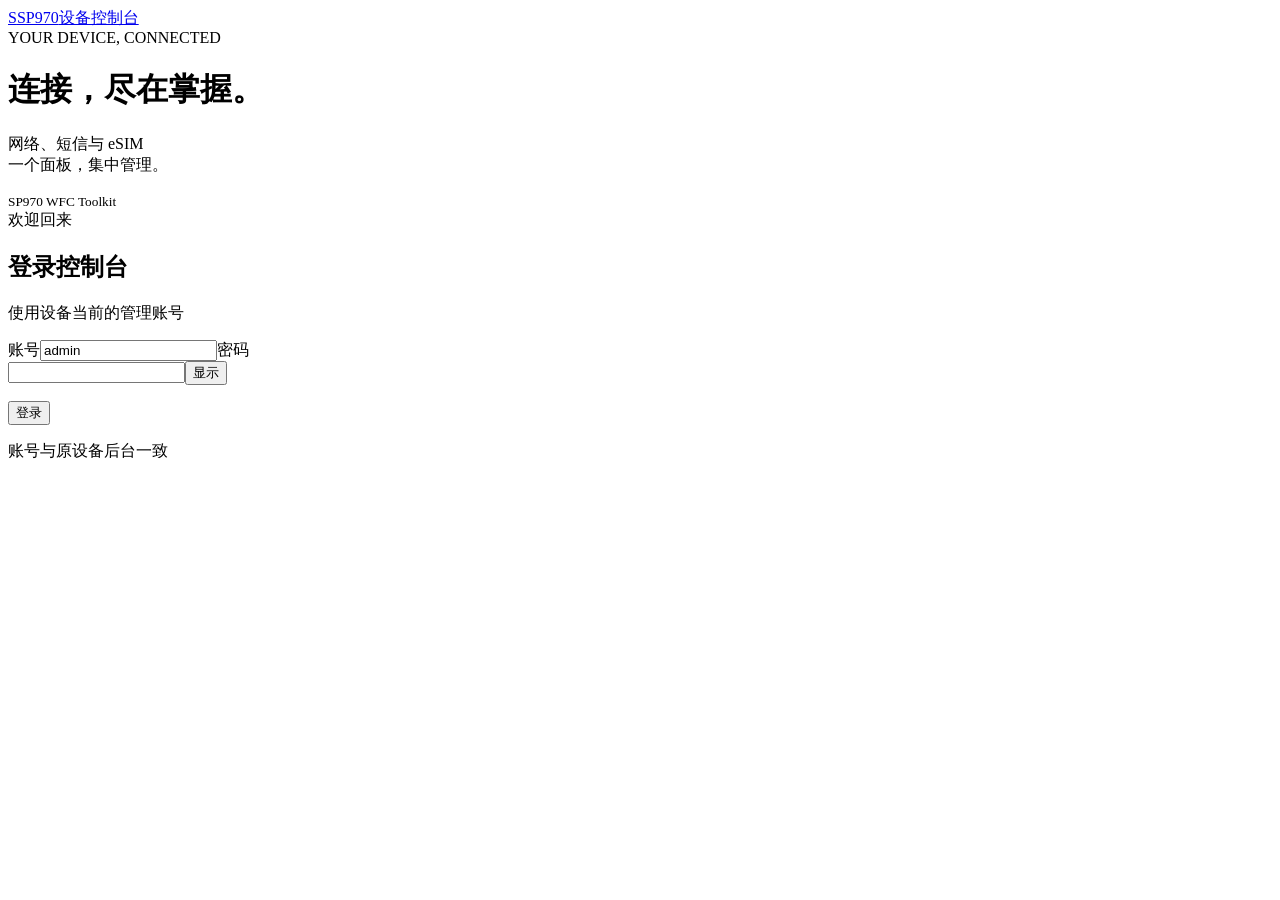
==== web/login.html @ 5bb57370 "Rebuild device console and login with independent management and eSIM controls" ====
<!doctype html><html lang="zh-CN"><head><meta charset="utf-8"><meta name="viewport" content="width=device-width,initial-scale=1"><meta name="color-scheme" content="light"><title>登录 · SP970 控制台</title><link rel="stylesheet" href="/app.css?v=0.3.0"></head><body data-page="login"><main class="login-layout"><div class="login-intro"><a class="brand" href="/index.html"><span class="brand-mark">S</span><span>SP970<span class="brand-sub">设备控制台</span></span></a><div class="login-copy"><span class="eyebrow">YOUR DEVICE, CONNECTED</span><h1>连接，尽在掌握。</h1><p>网络、短信与 eSIM<br>一个面板，集中管理。</p><div class="connection-art" aria-hidden="true"><span></span><i></i><b></b></div></div><small>SP970 WFC Toolkit</small></div><div class="login-main"><section class="login-card"><span class="login-kicker">欢迎回来</span><h2>登录控制台</h2><p class="muted">使用设备当前的管理账号</p><form id="login-form"><label for="account">账号</label><input id="account" value="admin" autocomplete="username" required><label for="password">密码</label><div class="password-input"><input id="password" type="password" autocomplete="current-password" required><button id="show-password" class="text-button" type="button" aria-label="显示密码">显示</button></div><p id="login-error" class="notice error" role="alert"></p><button class="button login-button" type="submit">登录</button></form><p class="login-footnote">账号与原设备后台一致</p></section></div></main><script src="/app.js?v=0.3.0"></script></body></html>
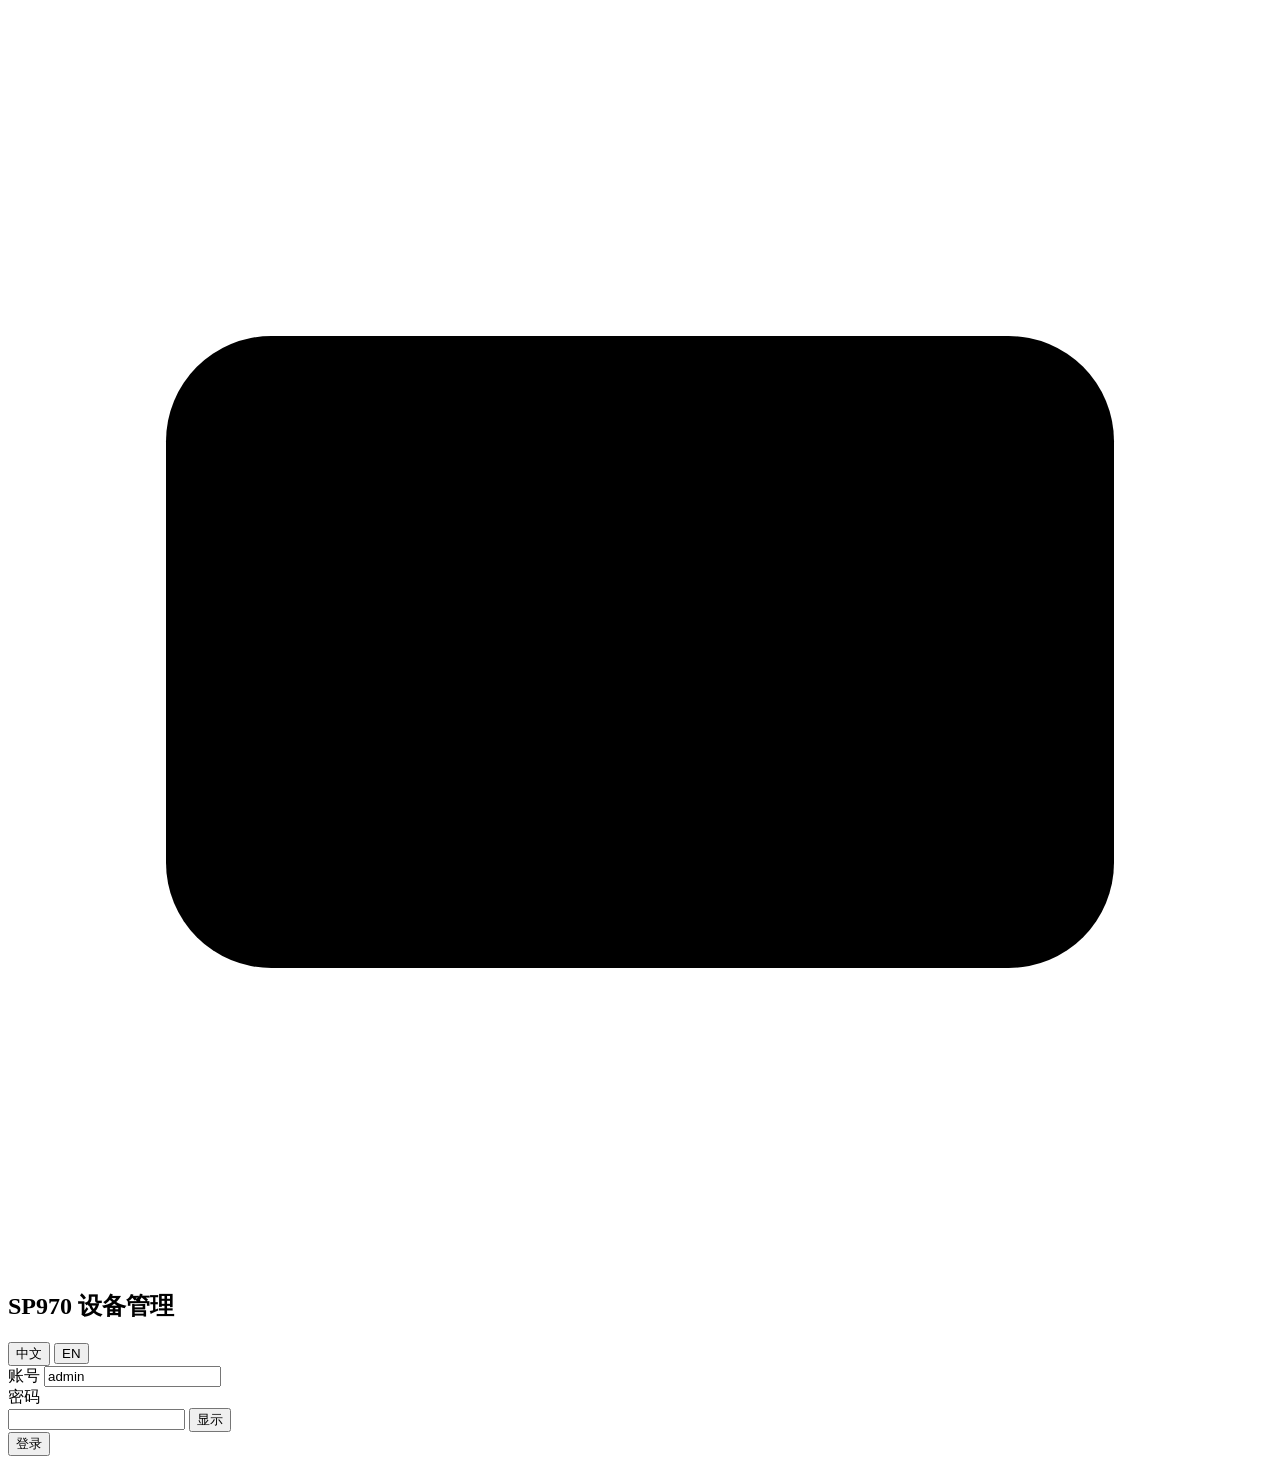
==== commit cafdb058: "Modernize device console and restore direct SMS forwarding Add the bilingual sidebar console, larger" ====
--- a/web/login.html
+++ b/web/login.html
@@ -1 +1,63 @@
-<!doctype html><html lang="zh-CN"><head><meta charset="utf-8"><meta name="viewport" content="width=device-width,initial-scale=1"><meta name="color-scheme" content="light"><title>登录 · SP970 控制台</title><link rel="stylesheet" href="/app.css?v=0.3.0"></head><body data-page="login"><main class="login-layout"><div class="login-intro"><a class="brand" href="/index.html"><span class="brand-mark">S</span><span>SP970<span class="brand-sub">设备控制台</span></span></a><div class="login-copy"><span class="eyebrow">YOUR DEVICE, CONNECTED</span><h1>连接，尽在掌握。</h1><p>网络、短信与 eSIM<br>一个面板，集中管理。</p><div class="connection-art" aria-hidden="true"><span></span><i></i><b></b></div></div><small>SP970 WFC Toolkit</small></div><div class="login-main"><section class="login-card"><span class="login-kicker">欢迎回来</span><h2>登录控制台</h2><p class="muted">使用设备当前的管理账号</p><form id="login-form"><label for="account">账号</label><input id="account" value="admin" autocomplete="username" required><label for="password">密码</label><div class="password-input"><input id="password" type="password" autocomplete="current-password" required><button id="show-password" class="text-button" type="button" aria-label="显示密码">显示</button></div><p id="login-error" class="notice error" role="alert"></p><button class="button login-button" type="submit">登录</button></form><p class="login-footnote">账号与原设备后台一致</p></section></div></main><script src="/app.js?v=0.3.0"></script></body></html>
+<!doctype html>
+<html lang="zh-CN">
+<head>
+  <meta charset="utf-8">
+  <meta name="viewport" content="width=device-width,initial-scale=1">
+  <meta name="color-scheme" content="light">
+  <title>登录 - 设备设置</title>
+  <link rel="icon" href="data:,">
+  <link rel="stylesheet" href="/app.css?v=0.6.0-desktop1">
+</head>
+<body data-page="login">
+  <main class="login-shell">
+    <section class="login-panel" aria-labelledby="login-heading">
+      <div class="login-header">
+        <div class="login-title-group">
+          <h1 id="login-heading">
+            <svg class="icon icon-lg" viewBox="0 0 24 24" aria-hidden="true">
+              <rect x="3" y="6" width="18" height="12" rx="2"></rect>
+              <line x1="7" y1="12" x2="7.01" y2="12"></line>
+              <line x1="11" y1="12" x2="11.01" y2="12"></line>
+              <path d="M16 10v4"></path>
+            </svg>
+            <span data-i18n="login.title">SP970 设备管理</span>
+          </h1>
+        </div>
+        <div class="lang-switch" role="group" data-i18n-aria="common.langSwitch">
+          <button type="button" data-lang="zh" class="active">中文</button>
+          <button type="button" data-lang="en">EN</button>
+        </div>
+      </div>
+
+      <form id="login-form" novalidate>
+        <div class="form-field">
+          <label class="form-label" for="account" data-i18n="login.account">账号</label>
+          <input class="input" id="account" name="account" value="admin" autocomplete="username" required>
+        </div>
+
+        <div class="form-field">
+          <label class="form-label" for="password" data-i18n="login.password">密码</label>
+          <div class="input-group">
+            <input class="input" id="password" name="password" type="password" autocomplete="current-password" required>
+            <button id="show-password" class="input-toggle" type="button" data-i18n="common.show" data-i18n-aria="login.showPassword">显示</button>
+          </div>
+        </div>
+
+        <div id="login-error" class="alert error" role="alert" hidden>
+          <div class="alert-body">
+            <svg class="icon" viewBox="0 0 24 24" aria-hidden="true">
+              <circle cx="12" cy="12" r="10"></circle>
+              <line x1="12" y1="8" x2="12" y2="12"></line>
+              <line x1="12" y1="16" x2="12.01" y2="16"></line>
+            </svg>
+            <span id="login-error-text"></span>
+          </div>
+        </div>
+
+        <button id="login-submit" class="btn btn-primary login-submit" type="submit" data-i18n="login.submit">登录</button>
+      </form>
+    </section>
+  </main>
+  <script src="/app.js?v=0.6.0-sms-delete3"></script>
+</body>
+</html>
